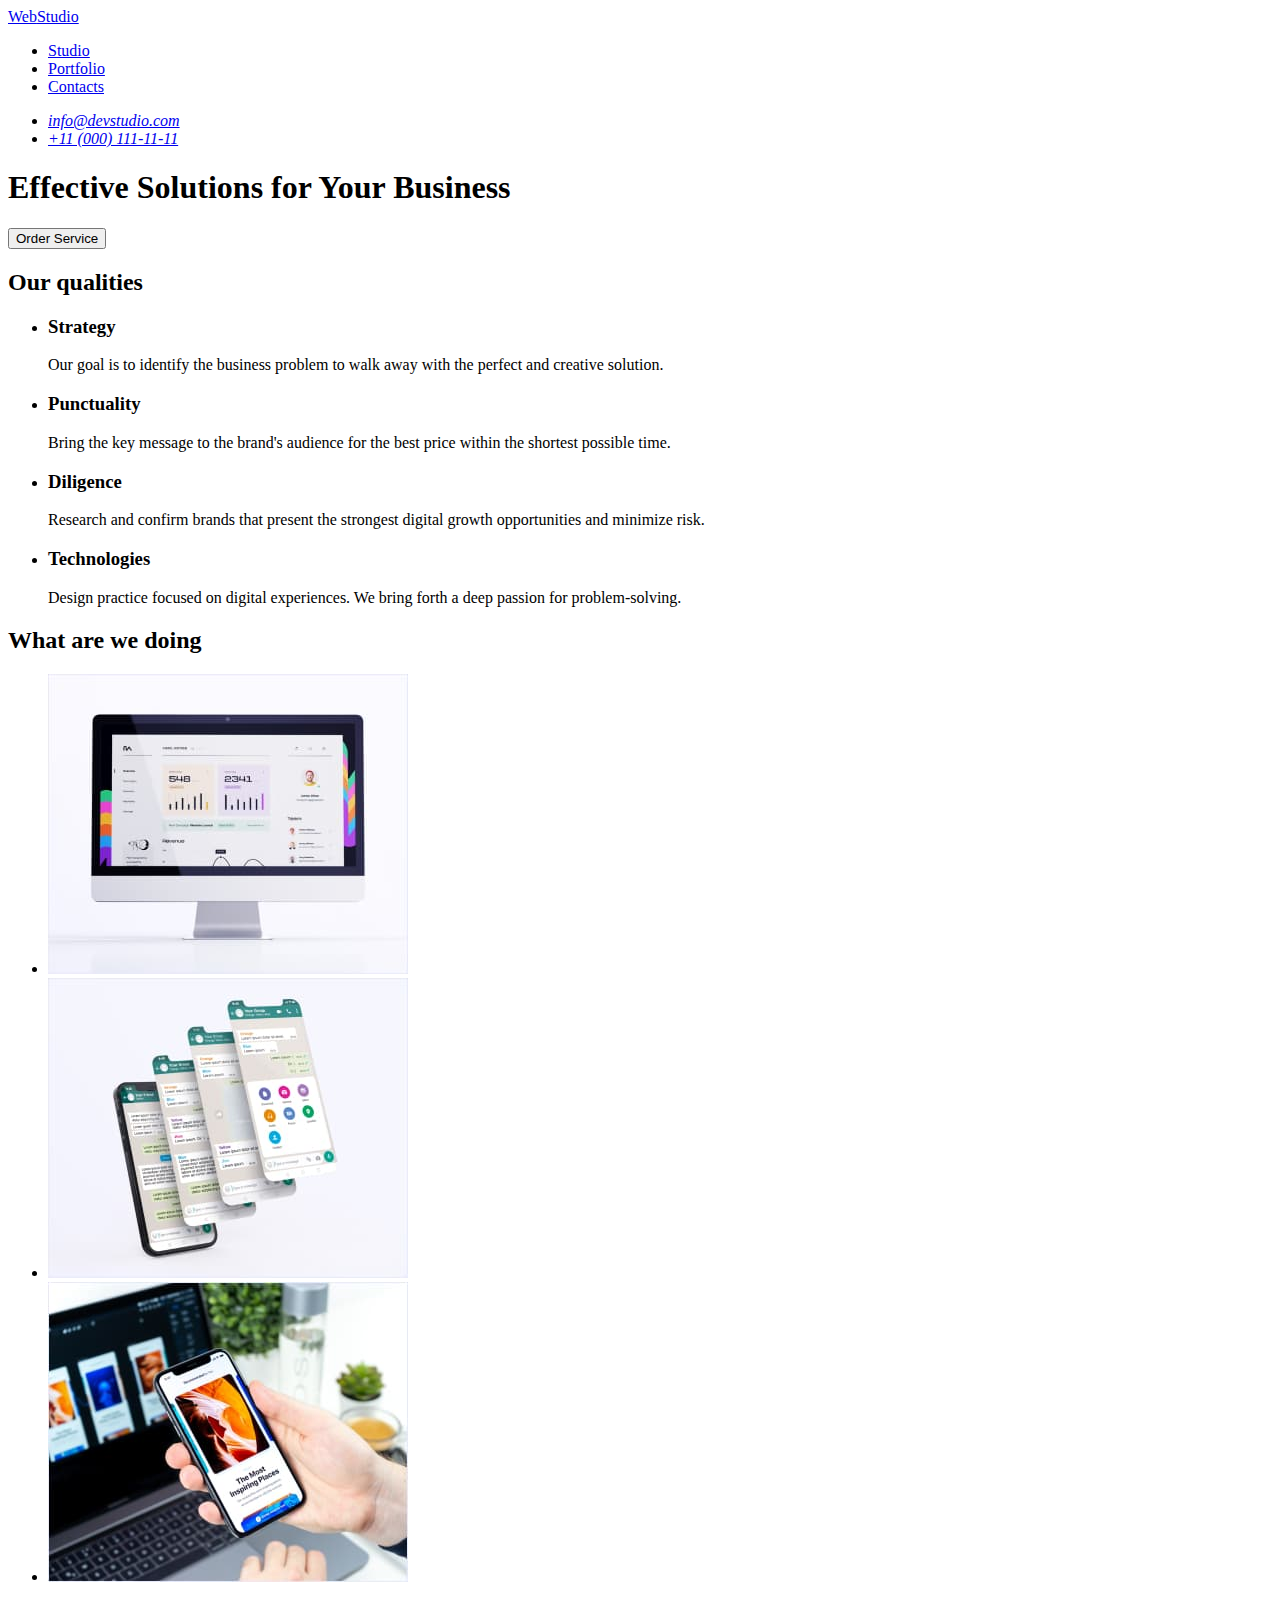
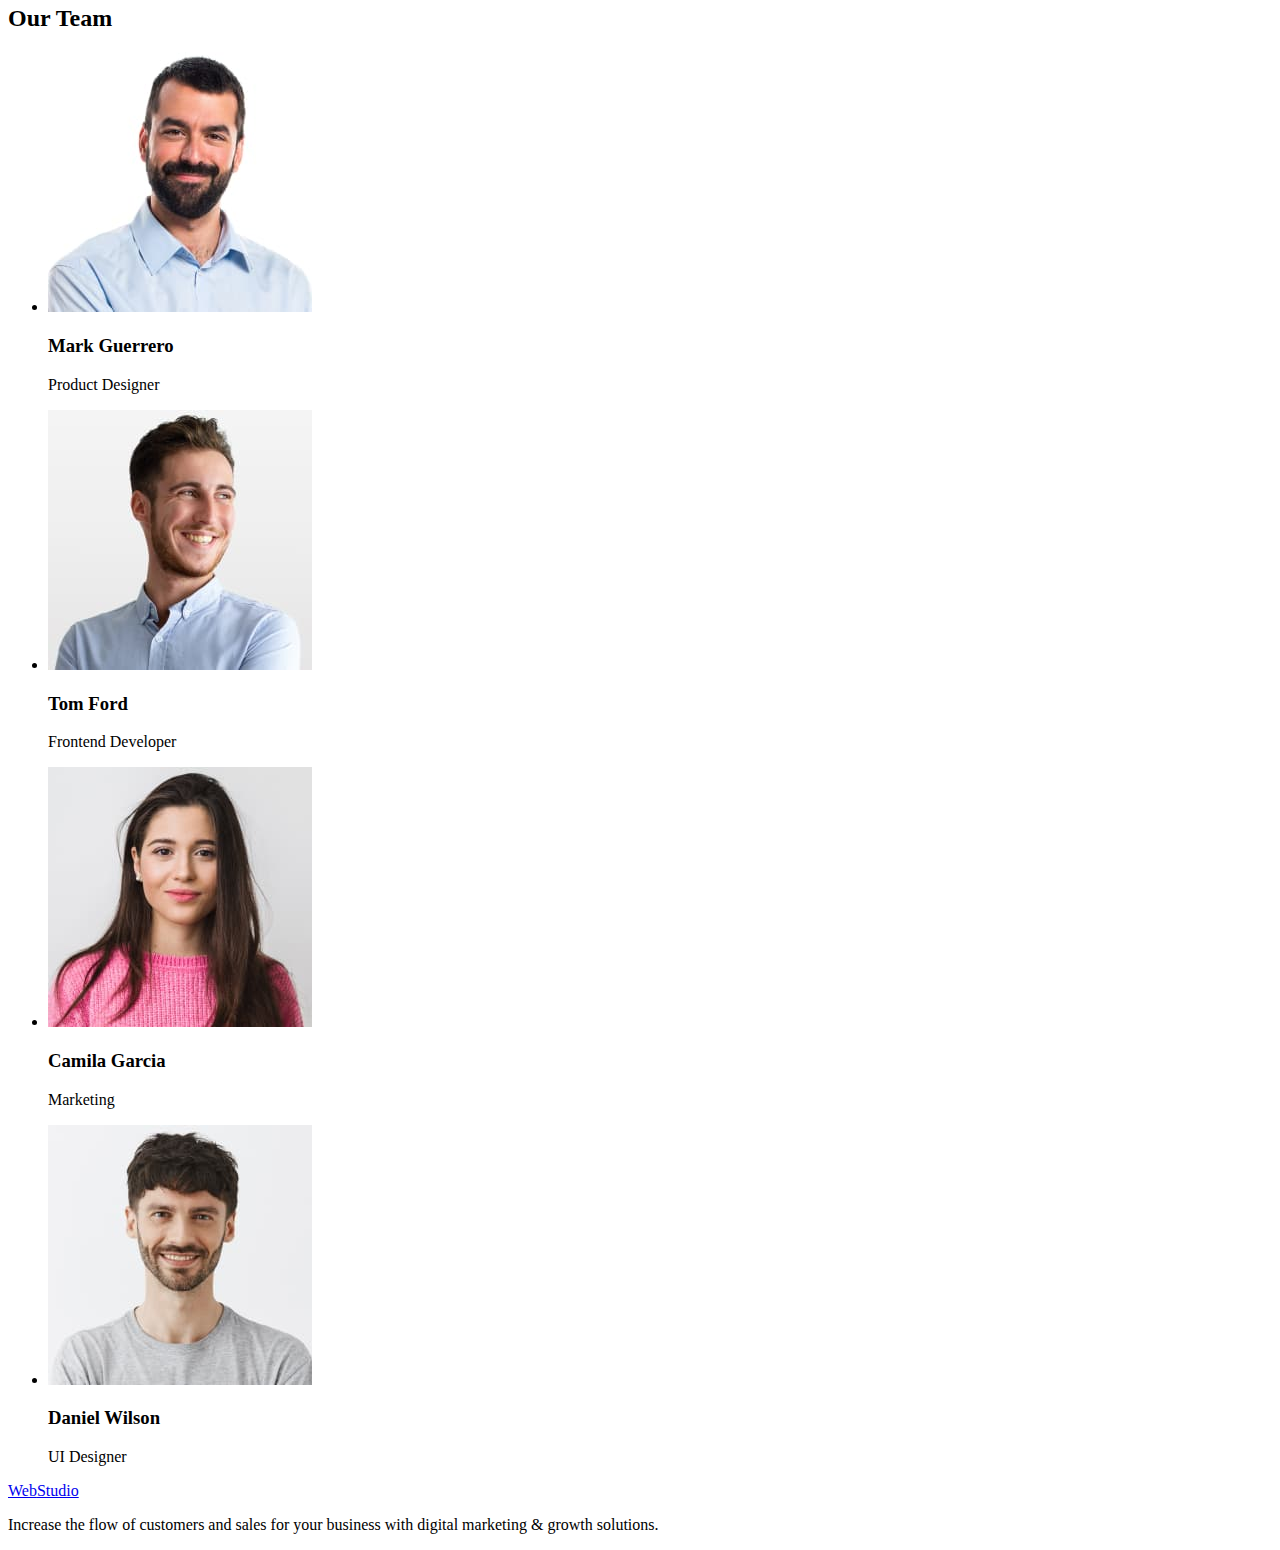
==== index.html @ df29e52d "add css" ====
<!DOCTYPE html>
<html lang="en">
<head>
    <meta charset="UTF-8">
    <meta http-equiv="X-UA-Compatible" content="IE=edge">
    <meta name="viewport" content="width=device-width, initial-scale=1.0">
    <title>WebStudio</title>
</head>
<body>
    <!--шапка сторінки-->
    <header>
        <nav>
            <a href="#"><span>Web</span>Studio</a>
            <ul>
                <li><a href="./index.html">Studio</a></li>
                <li><a href="./portfolio.html">Portfolio</a></li>
                <li><a href="#">Contacts</a></li>
            </ul>
        </nav>
        <address>
            <ul>
                <li><a href="mailto:info@devstudio.com">info@devstudio.com</a></li>
                <li><a href="tel:+110001111111">+11 (000) 111-11-11</a></li>
            </ul>
        </address>
    </header>

    <!--контент-->
    <main>
        <section>
            <h1>Effective Solutions for Your Business</h1>
            <button type="button">Order Service</button>
        </section>
        <section>
            <h2>Our qualities</h2>
            <ul>                
                <li>
                    <h3>Strategy</h3>
                    <p>Our goal is to identify the business problem to walk away with the perfect and creative solution.</p>
                </li>
                <li>
                    <h3>Punctuality</h3>
                    <p>Bring the key message to the brand's audience for the best price within the shortest possible time.</p>
                </li>
                <li>
                    <h3>Diligence</h3>
                    <p>Research and confirm brands that present the strongest digital growth opportunities and minimize risk.</p>
                </li>
                <li>
                    <h3>Technologies</h3>
                    <p>Design practice focused on digital experiences. We bring forth a deep passion for problem-solving.</p>
                </li>
            </ul>
        </section>
    
        <section>
            <h2>What are we doing</h2>
            <ul>                
                   <li> 
                        <img 
                src="./images/main/img1.jpg" 
                alt="computer"
                width="360"
                height="300"
                        />
                    </li>
                    <li>
                        <img 
                src="./images/main/img2.jpg" 
                alt="phone"
                width="360"
                height="300"
                        />
                    </li>
                    <li>
                        <img 
                src="./images/main/img3.jpg" 
                alt="synchronization"
                width="360"
                height="300"
                        />
                    </li>
            </ul> 
        </section>
        <section>
            <h2>Our Team</h2>
            <ul> 
            <li>  
                <img 
                src="./images/main/teamcard1.jpg" 
                alt="MarkGuerrero"
                width="264"
                height="260"
                />
                    <h3>Mark Guerrero</h3>
                    <p>Product Designer</p>
            </li>
            <li>
                <img 
                src="./images/main/teamcard2.jpg" 
                alt="TomFord"
                width="264"
                height="260"
                />
                    <h3>Tom Ford</h3>
                    <p>Frontend Developer</p>
            </li>
            <li>
                <img 
                src="./images/main/teamcard3.jpg" 
                alt="CamilaGarcia"
                width="264"
                height="260"
                />
                    <h3>Camila Garcia</h3>  
                    <p>Marketing</p>
            </li>
            <li>
                <img 
                src="./images/main/teamcard4.jpg" 
                alt="DanielWilson"
                width="264"
                height="260"
                />
                    <h3>Daniel Wilson</h3>  
                    <p>UI Designer</p>
            </li>
                    
            </ul>
        </section>
    </main>

    <!--підвал-->
    <footer>
            <a href="./index.html"><span>Web</span>Studio</a>
            <p>Increase the flow of customers and sales for your business with digital marketing & growth solutions.</p>
    </footer>
</body>
</html>
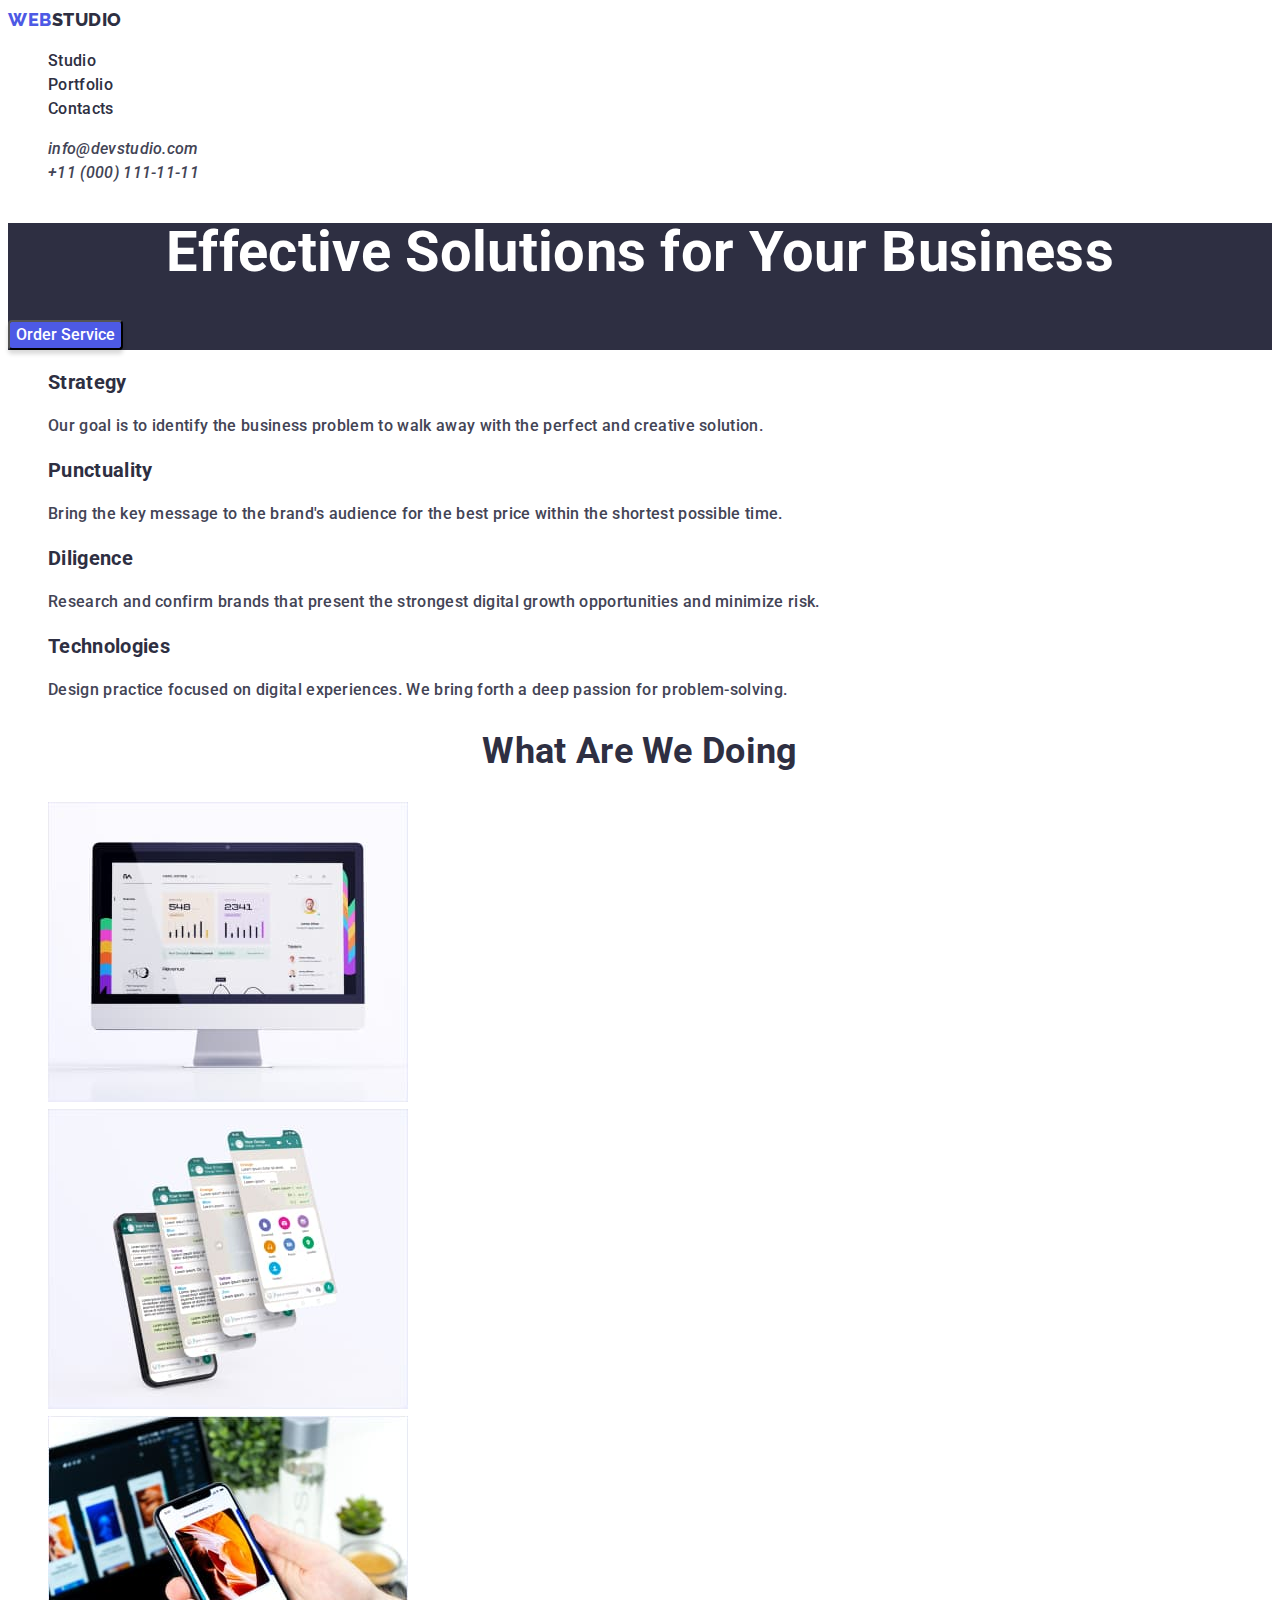
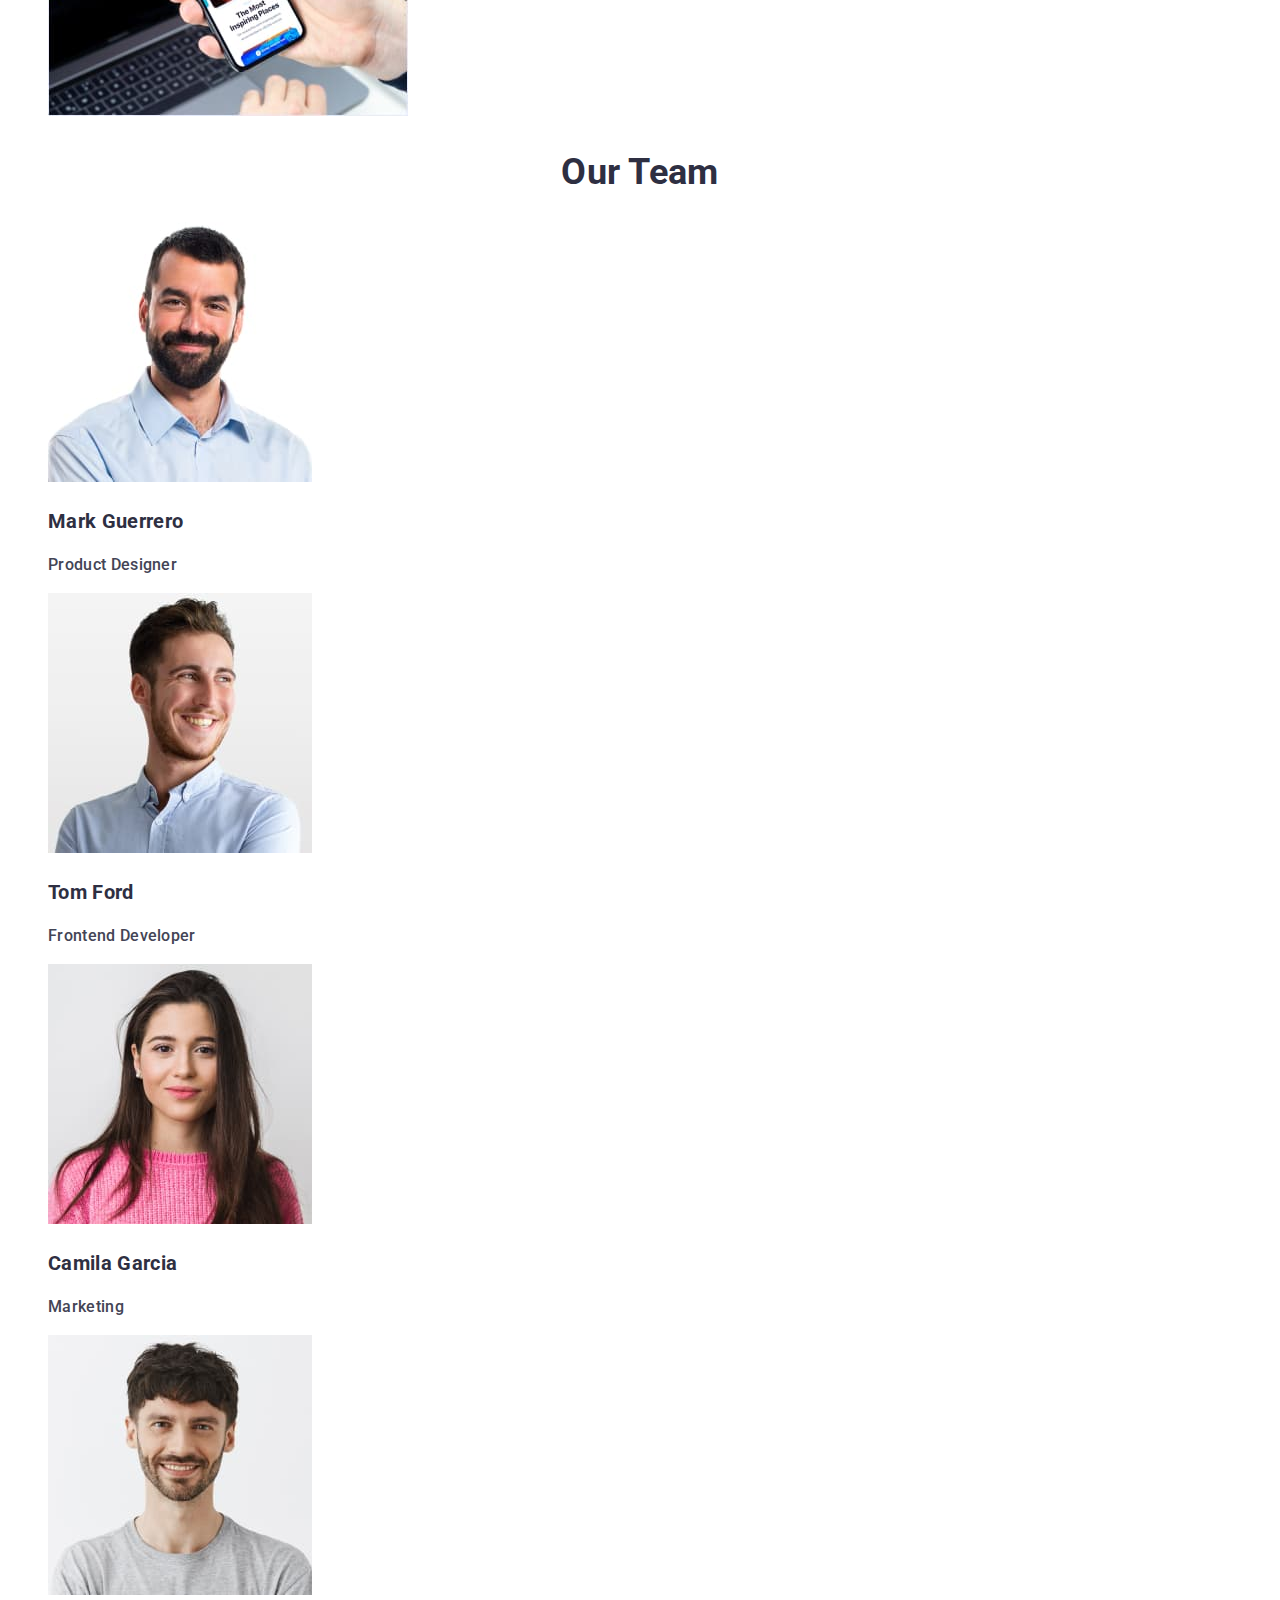
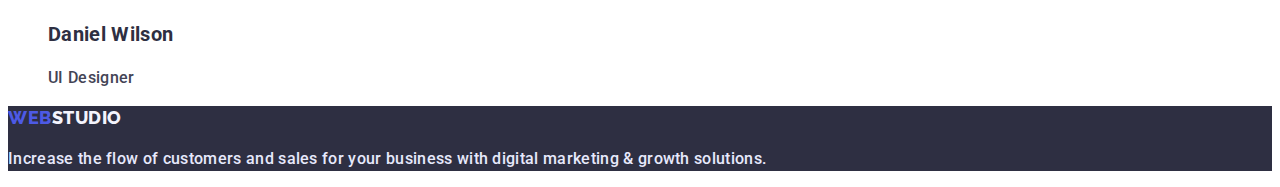
==== commit 1f3cafdc: "desing fixes" ====
--- a/index.html
+++ b/index.html
@@ -4,58 +4,64 @@
     <meta charset="UTF-8">
     <meta http-equiv="X-UA-Compatible" content="IE=edge">
     <meta name="viewport" content="width=device-width, initial-scale=1.0">
-    <title>WebStudio</title>
+    <title>Portfolio</title>
+    <link rel="preconnect" href="https://fonts.googleapis.com">
+    <link rel="preconnect" href="https://fonts.gstatic.com" crossorigin>
+    <link href="https://fonts.googleapis.com/css2?family=Raleway:ital,wght@1,800&family=Roboto:wght@400;500;700;900&display=swap" rel="stylesheet">
+    <link rel="stylesheet" href="./css/styles.css">
 </head>
 <body>
     <!--шапка сторінки-->
-    <header>
-        <nav>
-            <a href="#"><span>Web</span>Studio</a>
-            <ul>
-                <li><a href="./index.html">Studio</a></li>
-                <li><a href="./portfolio.html">Portfolio</a></li>
-                <li><a href="#">Contacts</a></li>
+    <header class="header">
+        <nav class="header-nav">
+            <a class="header-link link" href="./index.html">
+                <span class="logo-text logo-web">Web</span><span class="logo-text logo-studio navy-blue-color">Studio</span>
+            </a>
+            <ul class="header-list list">
+                <li class="heder-item"><a class="header-link link navy-blue-color" href="./index.html">Studio</a></li>
+                <li class="heder-item"><a class="header-link link navy-blue-color" href="./portfolio.html">Portfolio</a></li>
+                <li class="heder-item"><a class="header-link link navy-blue-color" href="#">Contacts</a></li>
             </ul>
         </nav>
-        <address>
-            <ul>
-                <li><a href="mailto:info@devstudio.com">info@devstudio.com</a></li>
-                <li><a href="tel:+110001111111">+11 (000) 111-11-11</a></li>
+        <address class="address">
+            <ul class="address-list list">
+                <li class="address-item"><a class="address-mail link navy-blue-color" href="mailto:info@devstudio.com">info@devstudio.com</a></li>
+                <li class="address-item"><a class="address-tel link navy-blue-color" href="tel:+110001111111">+11 (000) 111-11-11</a></li>
             </ul>
         </address>
     </header>
 
     <!--контент-->
     <main>
-        <section>
-            <h1>Effective Solutions for Your Business</h1>
-            <button type="button">Order Service</button>
+        <section class="solutions-section">
+            <h1 class="solutions-section-title">Effective Solutions for Your Business</h1>
+            <button class="solutions-section-btn btn" type="button">Order Service</button>
         </section>
-        <section>
-            <h2>Our qualities</h2>
-            <ul>                
-                <li>
-                    <h3>Strategy</h3>
-                    <p>Our goal is to identify the business problem to walk away with the perfect and creative solution.</p>
+        <section class="qualities-section">
+            <h2 class="secret-name">Our qualities</h2>
+            <ul class="qualities-section-list list">                
+                <li class="qualities-section-item">
+                    <h3 class="headline">Strategy</h3>
+                    <p class="text">Our goal is to identify the business problem to walk away with the perfect and creative solution.</p>
                 </li>
-                <li>
-                    <h3>Punctuality</h3>
-                    <p>Bring the key message to the brand's audience for the best price within the shortest possible time.</p>
+                <li class="qualities-section-item">
+                    <h3 class="headline">Punctuality</h3>
+                    <p class="text">Bring the key message to the brand's audience for the best price within the shortest possible time.</p>
                 </li>
-                <li>
-                    <h3>Diligence</h3>
-                    <p>Research and confirm brands that present the strongest digital growth opportunities and minimize risk.</p>
+                <li class="qualities-section-item">
+                    <h3 class="headline">Diligence</h3>
+                    <p class="text">Research and confirm brands that present the strongest digital growth opportunities and minimize risk.</p>
                 </li>
-                <li>
-                    <h3>Technologies</h3>
-                    <p>Design practice focused on digital experiences. We bring forth a deep passion for problem-solving.</p>
+                <li class="qualities-section-item">
+                    <h3 class="headline">Technologies</h3>
+                    <p class="text">Design practice focused on digital experiences. We bring forth a deep passion for problem-solving.</p>
                 </li>
             </ul>
         </section>
     
-        <section>
-            <h2>What are we doing</h2>
-            <ul>                
+        <section class="example-section">
+            <h2 class="example-section-heading heading">What are we doing</h2>
+            <ul class="example-section-list list">               
                    <li> 
                         <img 
                 src="./images/main/img1.jpg" 
@@ -82,9 +88,9 @@
                     </li>
             </ul> 
         </section>
-        <section>
-            <h2>Our Team</h2>
-            <ul> 
+        <section class="team-section">
+            <h2 class="team-section-heading heading">Our Team</h2>
+            <ul class="team-section-list list"> 
             <li>  
                 <img 
                 src="./images/main/teamcard1.jpg" 
@@ -92,8 +98,8 @@
                 width="264"
                 height="260"
                 />
-                    <h3>Mark Guerrero</h3>
-                    <p>Product Designer</p>
+                    <h3 class="headline">Mark Guerrero</h3>
+                    <p class="text">Product Designer</p>
             </li>
             <li>
                 <img 
@@ -102,8 +108,8 @@
                 width="264"
                 height="260"
                 />
-                    <h3>Tom Ford</h3>
-                    <p>Frontend Developer</p>
+                    <h3 class="headline">Tom Ford</h3>
+                    <p class="text">Frontend Developer</p>
             </li>
             <li>
                 <img 
@@ -112,8 +118,8 @@
                 width="264"
                 height="260"
                 />
-                    <h3>Camila Garcia</h3>  
-                    <p>Marketing</p>
+                    <h3 class="headline">Camila Garcia</h3>  
+                    <p class="text">Marketing</p>
             </li>
             <li>
                 <img 
@@ -122,8 +128,8 @@
                 width="264"
                 height="260"
                 />
-                    <h3>Daniel Wilson</h3>  
-                    <p>UI Designer</p>
+                    <h3 class="headline">Daniel Wilson</h3>  
+                    <p class="text">UI Designer</p>
             </li>
                     
             </ul>
@@ -131,9 +137,13 @@
     </main>
 
     <!--підвал-->
-    <footer>
-            <a href="./index.html"><span>Web</span>Studio</a>
-            <p>Increase the flow of customers and sales for your business with digital marketing & growth solutions.</p>
-    </footer>
+    <footer class="footer">
+        <a class="footer-link link" href="./index.html">
+            <span class="logo-text logo-web">Web</span><span class="logo-text logo-studio navy-blue-color">Studio</span>
+        </a>
+        <p class="footer-text">
+            Increase the flow of customers and sales for your business with digital marketing & growth solutions.
+        </p>
+</footer>
 </body>
 </html>
--- a/css/styles.css
+++ b/css/styles.css
@@ -0,0 +1,173 @@
+:root {
+    --navy-blue-color: #2E2F42;
+    --interactive-color: #434455;
+}
+
+body {
+    font-family: 'Roboto', sans-serif;
+    color: #434455;
+    background-color: #FFFFFF;
+    font-weight: 500;
+    font-size: 16px;
+    letter-spacing: 0.02em;
+    line-height: 1.5;
+}
+
+.btn {
+    font-family: 'Roboto';
+    font-weight: 500;
+    font-size: 16px;
+    line-height: 1.5;
+}
+
+.list 
+{
+    list-style: none;
+}
+
+.link
+{
+    text-decoration: none;
+}
+
+.secret-name
+{ 
+    position: absolute; 
+    width: 1px; 
+    height: 1px; 
+    margin:-1px; 
+    padding: 0; 
+    overflow:hidden; 
+    border: 0; 
+    clip: rect(0 0 0 0); 
+} 
+
+.header .logo-studio {
+   color: var(--navy-blue-color); 
+} 
+
+.logo-text{
+    font-family: 'Raleway', sans-serif;
+    font-weight: 800;
+    font-size: 18px;
+    line-height: 1.33;
+    letter-spacing: 0.03em;
+    text-transform: uppercase;
+}
+
+.logo-web {
+    color: #4D5AE5;
+}
+
+.footer .logo-studio {
+    color: #F4F4FD;
+}
+
+.header {
+}
+.header-nav {
+}
+
+.header-link {
+    color: var(--navy-blue-color);
+}
+
+.header-list { 
+}
+.heder-item {
+}
+.address {
+}
+.address-list {
+}
+.address-item {
+} 
+
+.address-mail, .address-tel {
+    color: var(--interactive-color);
+}
+.address-mail:hover, .address-mail:focus, 
+.address-tel:hover, .address-tel:focus {
+    color: #4D5AE5;
+}
+
+.headline {
+    font-size: 20px;
+    line-height: 1.2;    
+    color: #2E2F42;
+}
+
+.text {
+}
+
+/*----------------------------------------Hero Portfolio--------------------------------------*/
+
+.hero {
+}
+.hero-title {
+}
+.hero-list {
+}
+.hero-item {
+}
+.hero-btn {    
+    color: #4D5AE5;
+    padding: 12px 24px;
+    background: #F4F4FD;
+    border: 1px solid #E7E9FC;
+    border-radius: 4px;
+}
+
+.hero-btn:hover, .hero-btn:focus {
+    background: #404BBF;
+    box-shadow: 0px 3px 1px rgba(0, 0, 0, 0.1), 0px 2px 1px rgba(0, 0, 0, 0.08), 0px 2px 2px rgba(0, 0, 0, 0.12);
+    color: #FFFFFF;
+    cursor: pointer;
+}
+.hero-link {
+    color: var(--interactive-color);
+}
+
+/*------------------------------Index Studio-----------------------------------------*/ 
+
+.solutions-section {
+    background: #2E2F42;
+}
+
+.solutions-section-title {
+    font-weight: 700;
+    font-size: 56px;
+    line-height: 1.07;
+    text-align: center;
+    color: #FFFFFF;
+}
+
+.solutions-section-btn {
+    background: #4D5AE5;
+    color: #FFFFFF;
+    box-shadow: 0px 4px 4px rgba(0, 0, 0, 0.15);
+    border-radius: 4px;
+    cursor: pointer;
+}  
+
+.heading{
+    font-weight: 700;
+    font-size: 36px;
+    line-height: 1.11;
+    text-align: center;
+    text-transform: capitalize;
+    color: var(--navy-blue-color);
+}
+
+/*-------------------------------Footer----------------------------------------------*/
+
+.footer {
+    background: #2E2F42;
+}
+
+.footer-link {
+}
+
+.footer-text {
+    color: #E7E9FC;
+}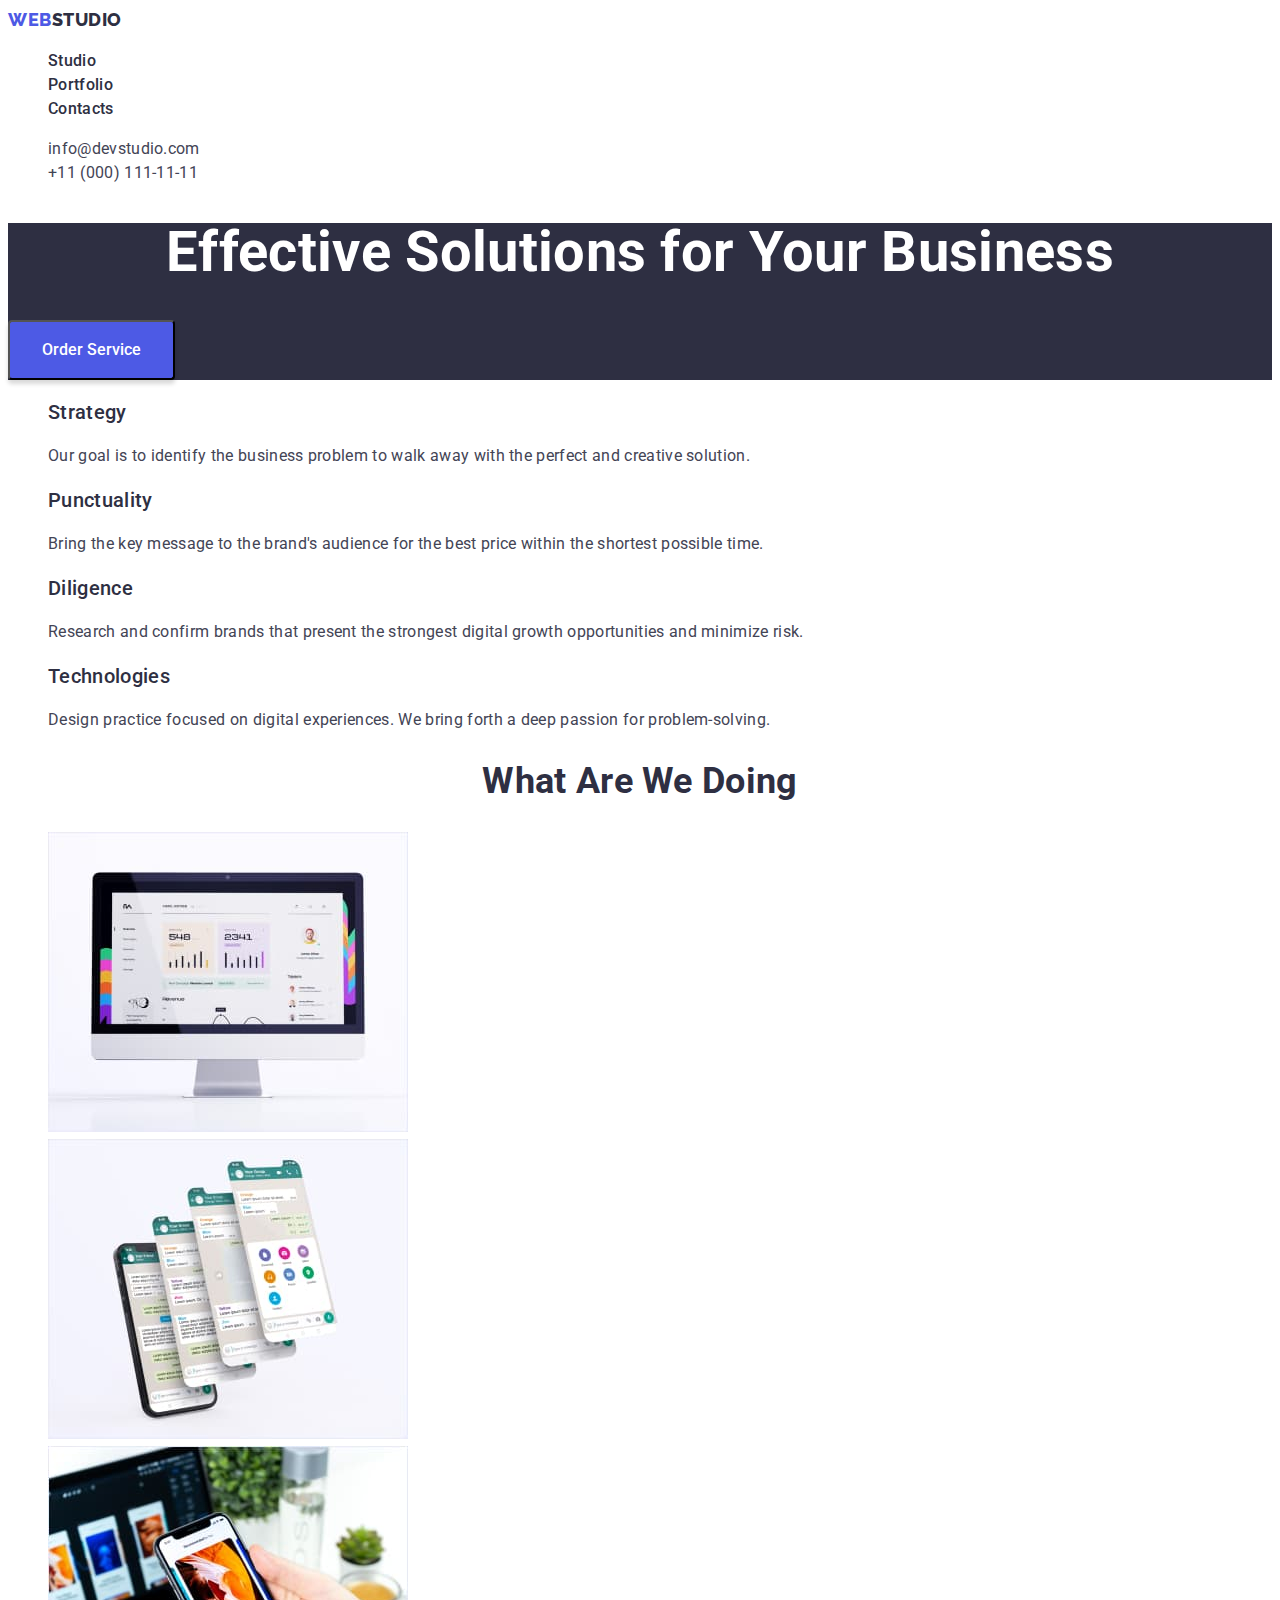
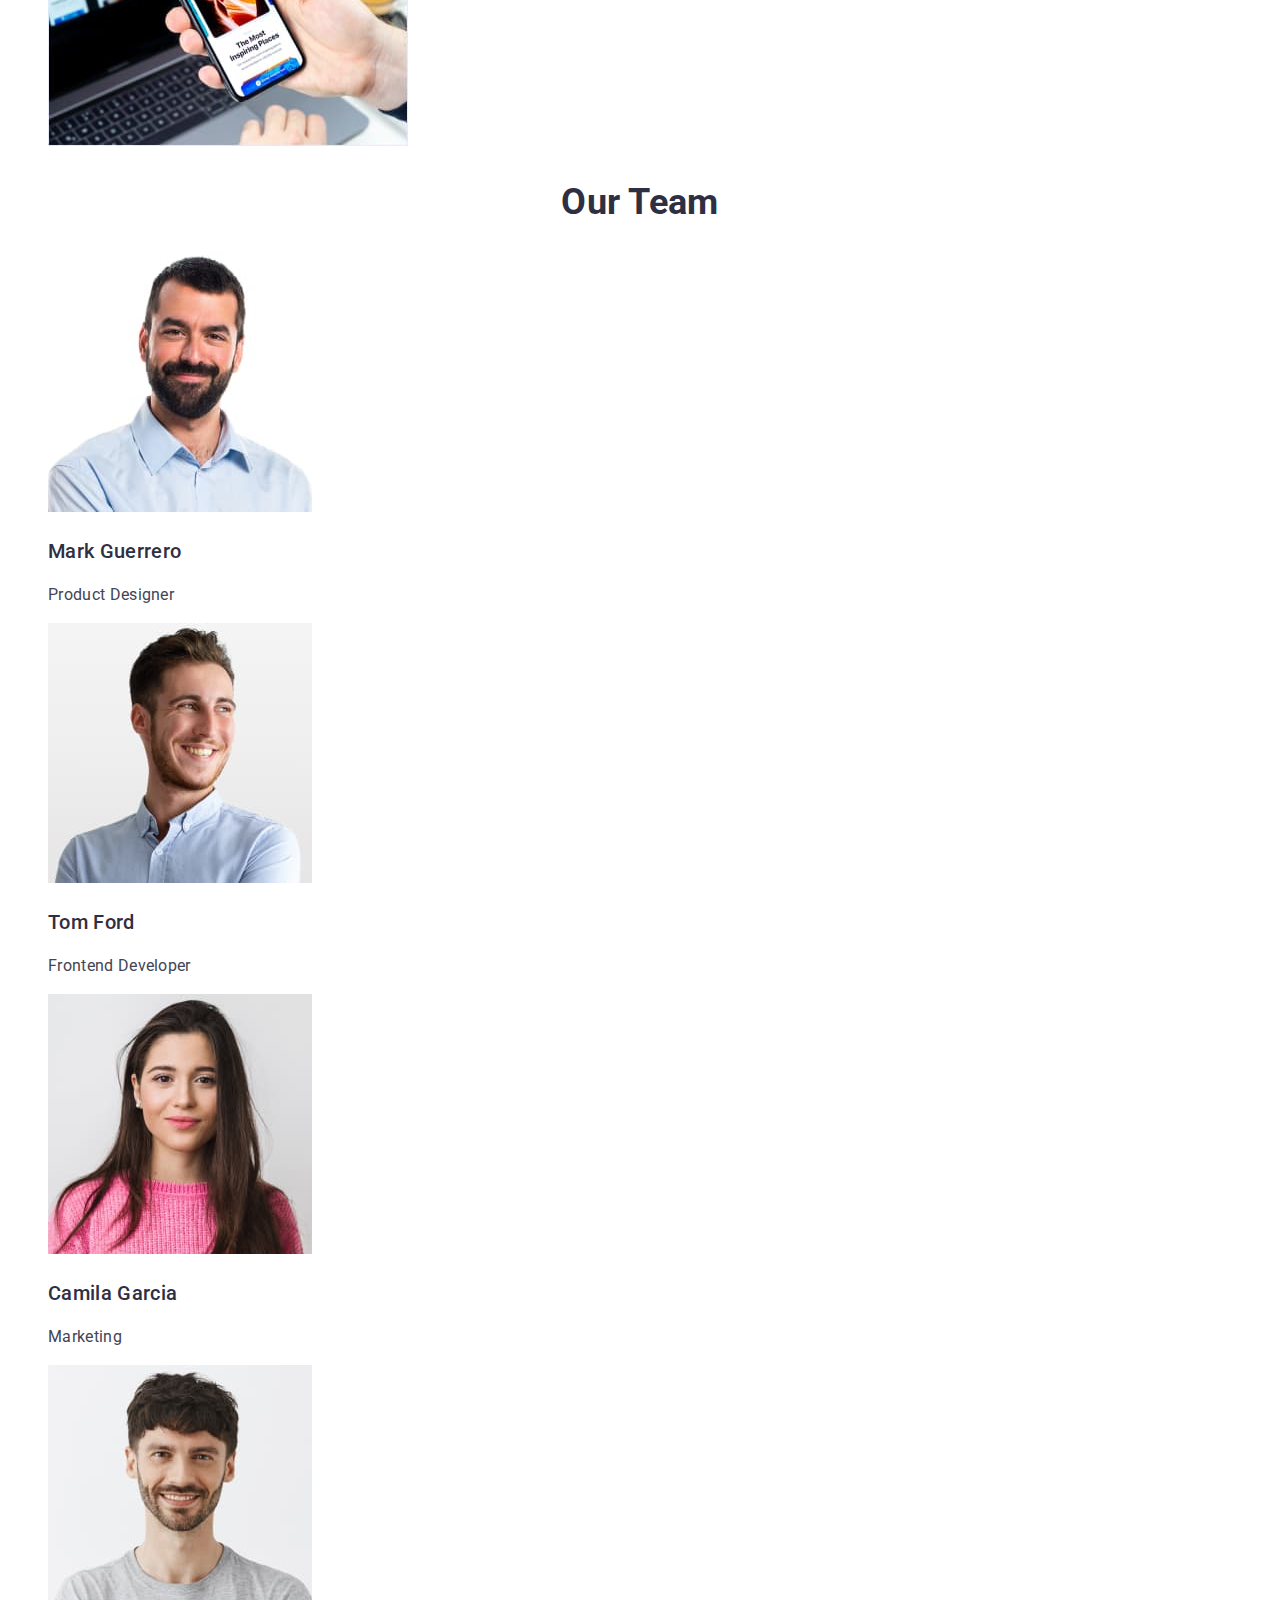
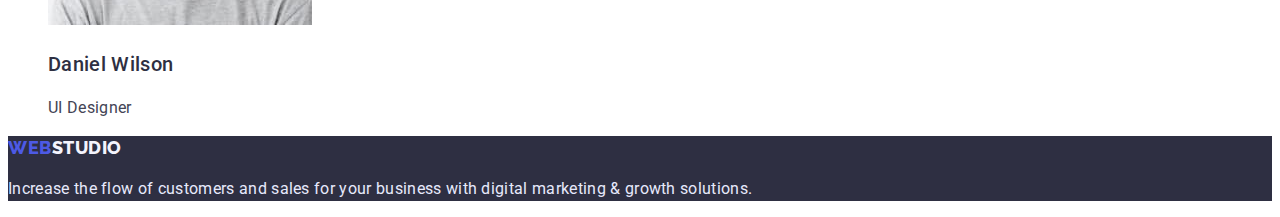
==== commit b8d8328d: "font-weight and hover btn fixes" ====
--- a/index.html
+++ b/index.html
@@ -7,7 +7,7 @@
     <title>Portfolio</title>
     <link rel="preconnect" href="https://fonts.googleapis.com">
     <link rel="preconnect" href="https://fonts.gstatic.com" crossorigin>
-    <link href="https://fonts.googleapis.com/css2?family=Raleway:ital,wght@1,800&family=Roboto:wght@400;500;700;900&display=swap" rel="stylesheet">
+    <link href="https://fonts.googleapis.com/css2?family=Raleway:wght@800&family=Roboto:wght@400;500;700;900&display=swap" rel="stylesheet">
     <link rel="stylesheet" href="./css/styles.css">
 </head>
 <body>
@@ -64,26 +64,26 @@
             <ul class="example-section-list list">               
                    <li> 
                         <img 
-                src="./images/main/img1.jpg" 
-                alt="computer"
-                width="360"
-                height="300"
+                            src="./images/main/img1.jpg" 
+                            alt="computer"
+                            width="360"
+                            height="300"
                         />
                     </li>
                     <li>
                         <img 
-                src="./images/main/img2.jpg" 
-                alt="phone"
-                width="360"
-                height="300"
+                            src="./images/main/img2.jpg" 
+                            alt="phone"
+                            width="360"
+                            height="300"
                         />
                     </li>
                     <li>
                         <img 
-                src="./images/main/img3.jpg" 
-                alt="synchronization"
-                width="360"
-                height="300"
+                            src="./images/main/img3.jpg" 
+                            alt="synchronization"
+                            width="360"
+                            height="300"
                         />
                     </li>
             </ul> 
--- a/css/styles.css
+++ b/css/styles.css
@@ -1,13 +1,16 @@
 :root {
     --navy-blue-color: #2E2F42;
     --interactive-color: #434455;
+    --font-weight-link: 500;
+    --background-hover-btn: #404BBF;
 }
 
 body {
     font-family: 'Roboto', sans-serif;
+    font-style: normal;
     color: #434455;
     background-color: #FFFFFF;
-    font-weight: 500;
+    font-weight: 400;
     font-size: 16px;
     letter-spacing: 0.02em;
     line-height: 1.5;
@@ -15,7 +18,7 @@
 
 .btn {
     font-family: 'Roboto';
-    font-weight: 500;
+    font-weight: var(--font-weight-link);
     font-size: 16px;
     line-height: 1.5;
 }
@@ -70,11 +73,15 @@
 
 .header-link {
     color: var(--navy-blue-color);
+    font-weight: var(--font-weight-link);
+}
+
+.header-link:hover,
+.header-link:focus {
+    color: #404BBF;
 }
 
 .header-list { 
-}
-.heder-item {
 }
 .address {
 }
@@ -85,6 +92,7 @@
 
 .address-mail, .address-tel {
     color: var(--interactive-color);
+    font-style: normal;
 }
 .address-mail:hover, .address-mail:focus, 
 .address-tel:hover, .address-tel:focus {
@@ -95,6 +103,7 @@
     font-size: 20px;
     line-height: 1.2;    
     color: #2E2F42;
+    font-weight: var(--font-weight-link);
 }
 
 .text {
@@ -119,7 +128,7 @@
 }
 
 .hero-btn:hover, .hero-btn:focus {
-    background: #404BBF;
+    background: var(--background-hover-btn);
     box-shadow: 0px 3px 1px rgba(0, 0, 0, 0.1), 0px 2px 1px rgba(0, 0, 0, 0.08), 0px 2px 2px rgba(0, 0, 0, 0.12);
     color: #FFFFFF;
     cursor: pointer;
@@ -145,10 +154,16 @@
 .solutions-section-btn {
     background: #4D5AE5;
     color: #FFFFFF;
+    padding: 16px 32px;
     box-shadow: 0px 4px 4px rgba(0, 0, 0, 0.15);
     border-radius: 4px;
     cursor: pointer;
 }  
+
+.solutions-section-btn:hover, 
+.solutions-section-btn:focus {
+    background: var(--background-hover-btn);
+}
 
 .heading{
     font-weight: 700;
